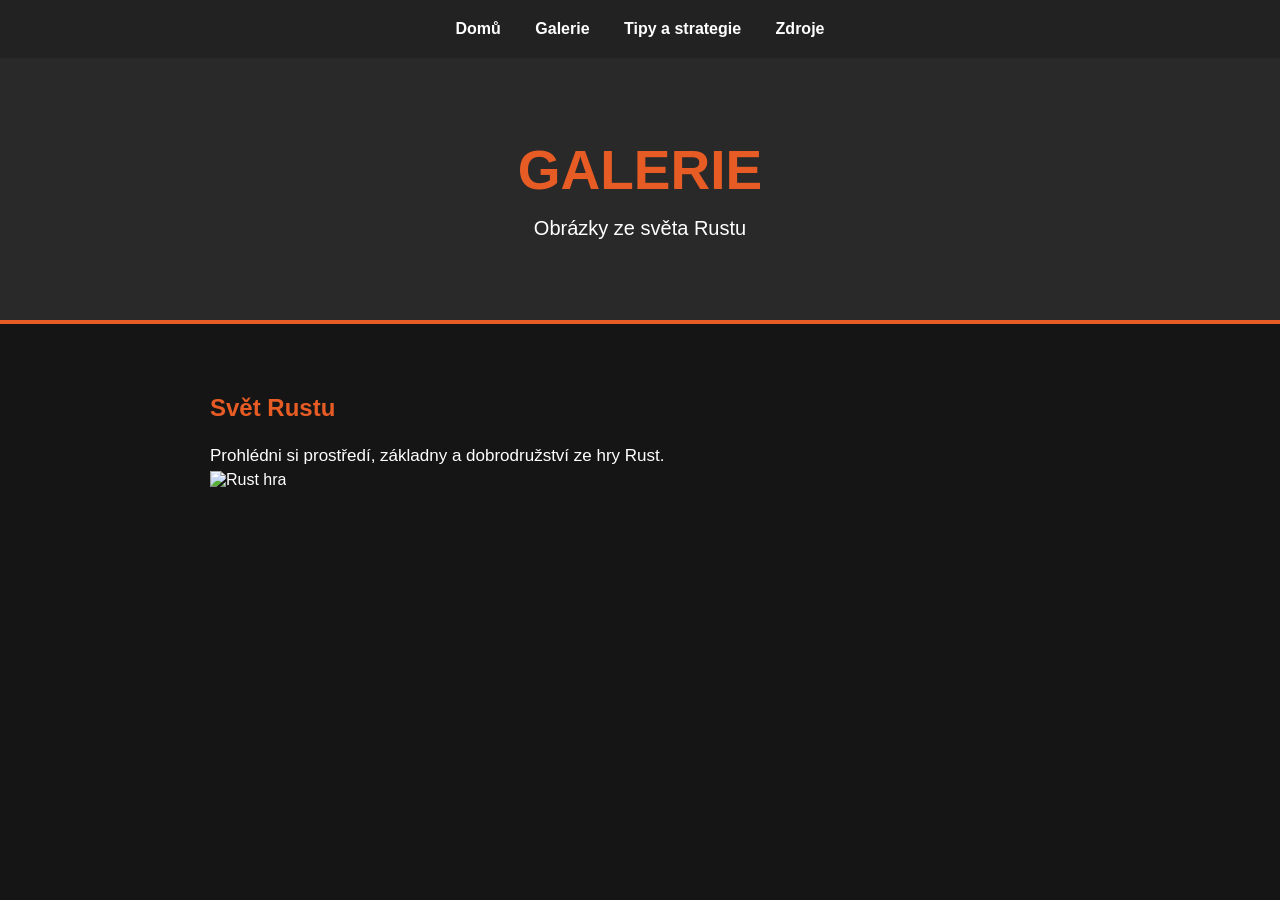
==== galerie.html @ 03938a5b "Add galerie.html for Rust game images" ====
<!DOCTYPE html>
<html lang="cs">
<head>
    <meta charset="UTF-8">
    <meta name="viewport" content="width=device-width, initial-scale=1.0">
    <title>Galerie | RUST ZONE</title>
    <link rel="stylesheet" href="style.css">
</head>
<body>

<nav>
    <a href="index.html">Domů</a>
    <a href="galerie.html">Galerie</a>
    <a href="tipy.html">Tipy a strategie</a>
    <a href="zdroje.html">Zdroje</a>
</nav>

<header>
    <h1>GALERIE</h1>
    <p>Obrázky ze světa Rustu</p>
</header>

<main>
    <h2>Svět Rustu</h2>
    <p>Prohlédni si prostředí, základny a dobrodružství ze hry Rust.</p>

    <img src="https://shared.fastly.steamstatic.com/store_item_assets/steam/apps/252490/header.jpg"
         alt="Rust hra"
         width="100%">
</main>

</body>
</html>
---- style.css ----
* {
    margin: 0;
    padding: 0;
    box-sizing: border-box;
}

body {
    background-color: #151515;
    color: white;
    font-family: Arial, sans-serif;
}

nav {
    background-color: #222;
    padding: 20px;
    text-align: center;
}

nav a {
    color: white;
    text-decoration: none;
    margin: 15px;
    font-weight: bold;
}

nav a:hover {
    color: #e65c24;
}

header {
    background-color: #292929;
    text-align: center;
    padding: 80px 20px;
    border-bottom: 4px solid #e65c24;
}

header h1 {
    font-size: 55px;
    color: #e65c24;
}

header p {
    margin-top: 15px;
    font-size: 20px;
}

main {
    max-width: 900px;
    margin: 50px auto;
    padding: 20px;
}

main h2 {
    color: #e65c24;
    margin-bottom: 20px;
}

main p {
    line-height: 1.7;
    font-size: 17px;
}
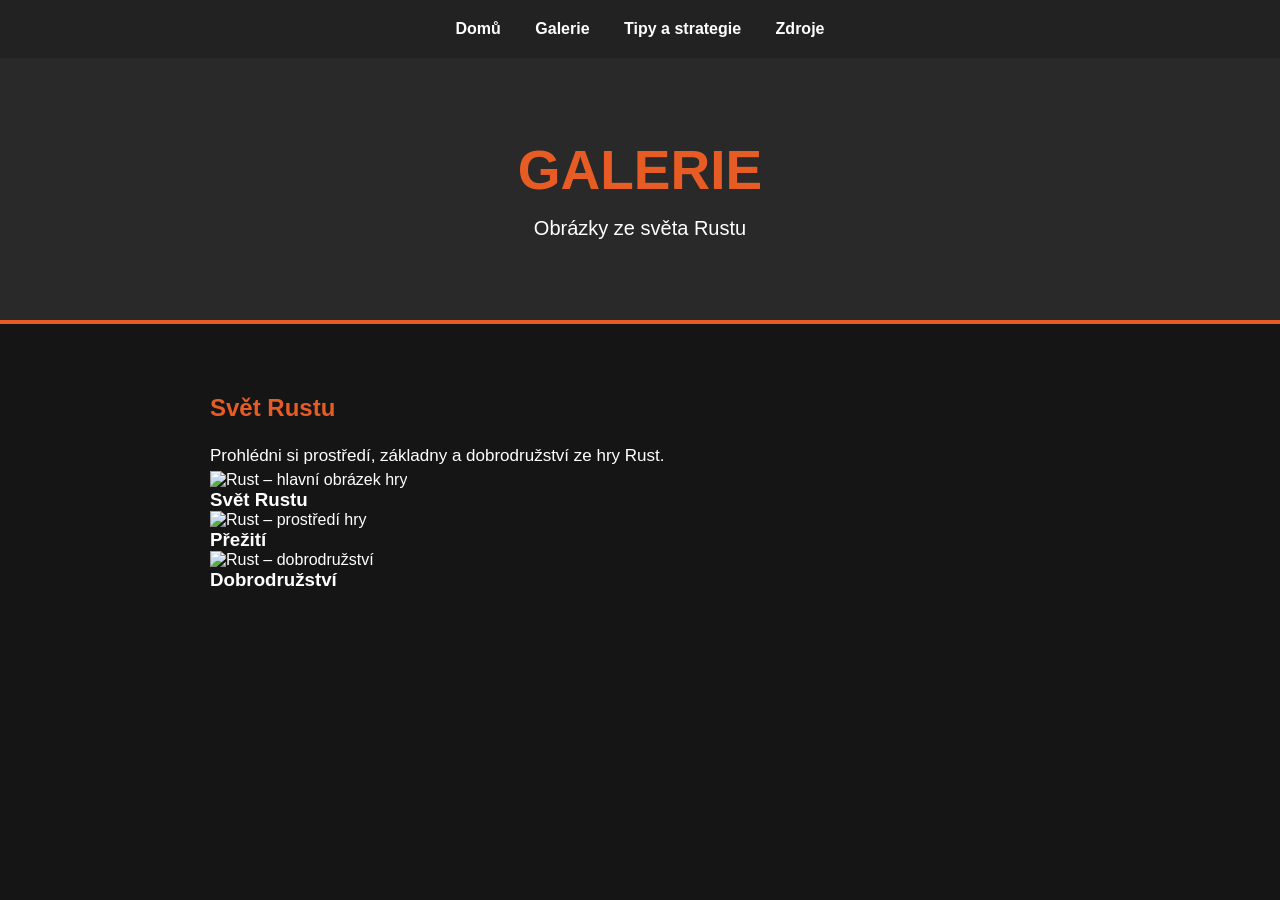
==== commit 9558c619: "Add gallery section for Rust game images Added a gallery section with multiple images and titles rel" ====
--- a/galerie.html
+++ b/galerie.html
@@ -24,9 +24,27 @@
     <h2>Svět Rustu</h2>
     <p>Prohlédni si prostředí, základny a dobrodružství ze hry Rust.</p>
 
-    <img src="https://shared.fastly.steamstatic.com/store_item_assets/steam/apps/252490/header.jpg"
-         alt="Rust hra"
-         width="100%">
+   <div class="gallery">
+
+    <div class="gallery-item">
+        <img src="https://shared.fastly.steamstatic.com/store_item_assets/steam/apps/252490/header.jpg"
+             alt="Rust – hlavní obrázek hry">
+        <h3>Svět Rustu</h3>
+    </div>
+
+    <div class="gallery-item">
+        <img src="https://shared.fastly.steamstatic.com/store_item_assets/steam/apps/252490/header.jpg"
+             alt="Rust – prostředí hry">
+        <h3>Přežití</h3>
+    </div>
+
+    <div class="gallery-item">
+        <img src="https://shared.fastly.steamstatic.com/store_item_assets/steam/apps/252490/header.jpg"
+             alt="Rust – dobrodružství">
+        <h3>Dobrodružství</h3>
+    </div>
+
+</div>
 </main>
 
 </body>
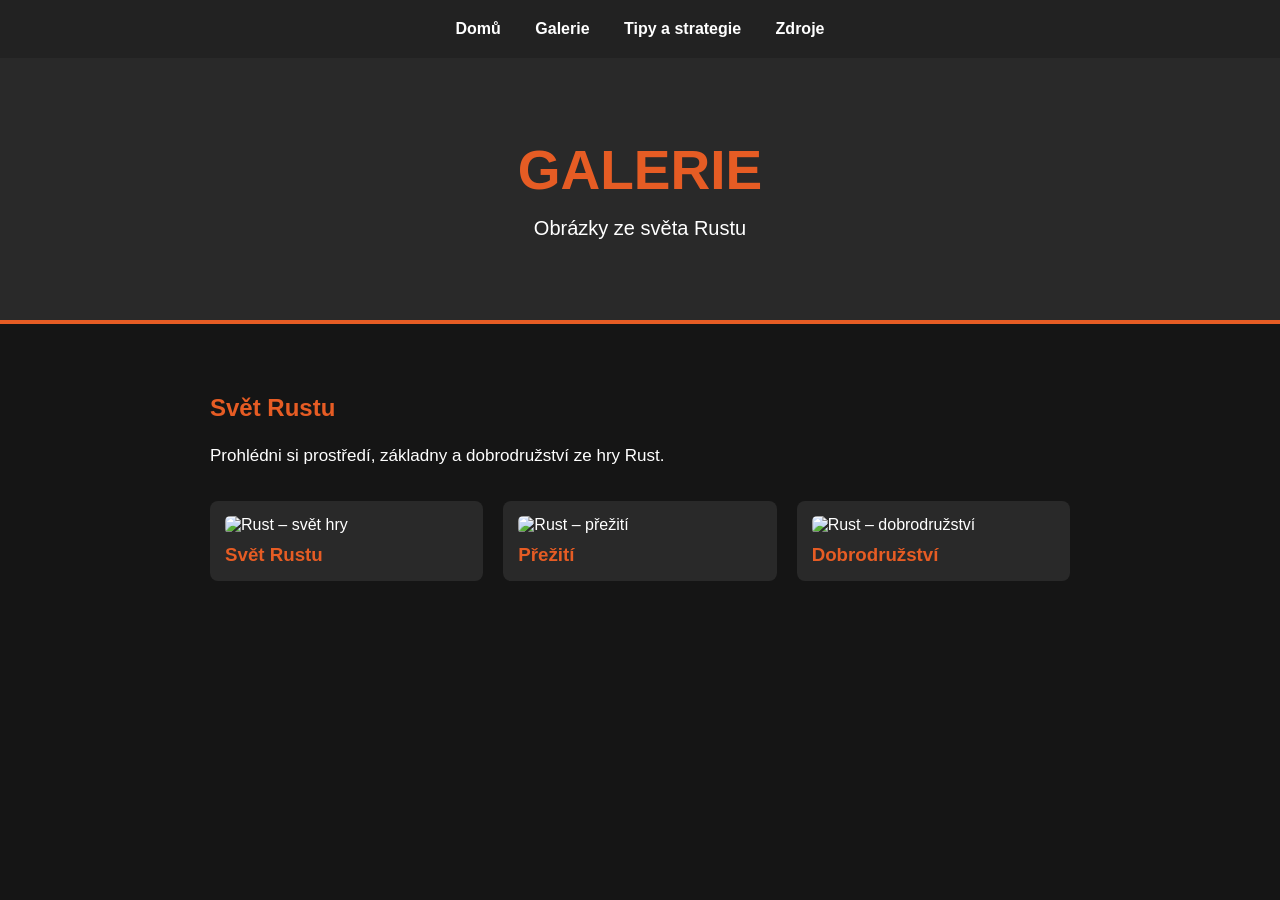
==== commit aa8df204: "Update gallery images for Rust game" ====
--- a/galerie.html
+++ b/galerie.html
@@ -27,20 +27,17 @@
    <div class="gallery">
 
     <div class="gallery-item">
-        <img src="https://shared.fastly.steamstatic.com/store_item_assets/steam/apps/252490/header.jpg"
-             alt="Rust – hlavní obrázek hry">
+        <img src="https://cdn.akamai.steamstatic.com/steam/apps/256684736/movie_full.jpg" alt="Rust – svět hry">
         <h3>Svět Rustu</h3>
     </div>
 
     <div class="gallery-item">
-        <img src="https://shared.fastly.steamstatic.com/store_item_assets/steam/apps/252490/header.jpg"
-             alt="Rust – prostředí hry">
+        <img src="https://cdn.akamai.steamstatic.com/steam/apps/257095612/39280f7c0269609c64da103a559d2476201324e4/movie_full.jpg" alt="Rust – přežití">
         <h3>Přežití</h3>
     </div>
 
     <div class="gallery-item">
-        <img src="https://shared.fastly.steamstatic.com/store_item_assets/steam/apps/252490/header.jpg"
-             alt="Rust – dobrodružství">
+        <img src="https://cdn.akamai.steamstatic.com/steam/apps/256791647/20493083c046e6a02ba9af308eb683872764af34/movie_full.jpg" alt="Rust – dobrodružství">
         <h3>Dobrodružství</h3>
     </div>
 
--- a/style.css
+++ b/style.css
@@ -59,3 +59,26 @@
     line-height: 1.7;
     font-size: 17px;
 }
+
+.gallery {
+    display: grid;
+    grid-template-columns: repeat(auto-fit, minmax(220px, 1fr));
+    gap: 20px;
+    margin-top: 30px;
+}
+
+.gallery-item {
+    background-color: #292929;
+    padding: 15px;
+    border-radius: 8px;
+}
+
+.gallery-item img {
+    width: 100%;
+    border-radius: 5px;
+}
+
+.gallery-item h3 {
+    color: #e65c24;
+    margin-top: 10px;
+}
